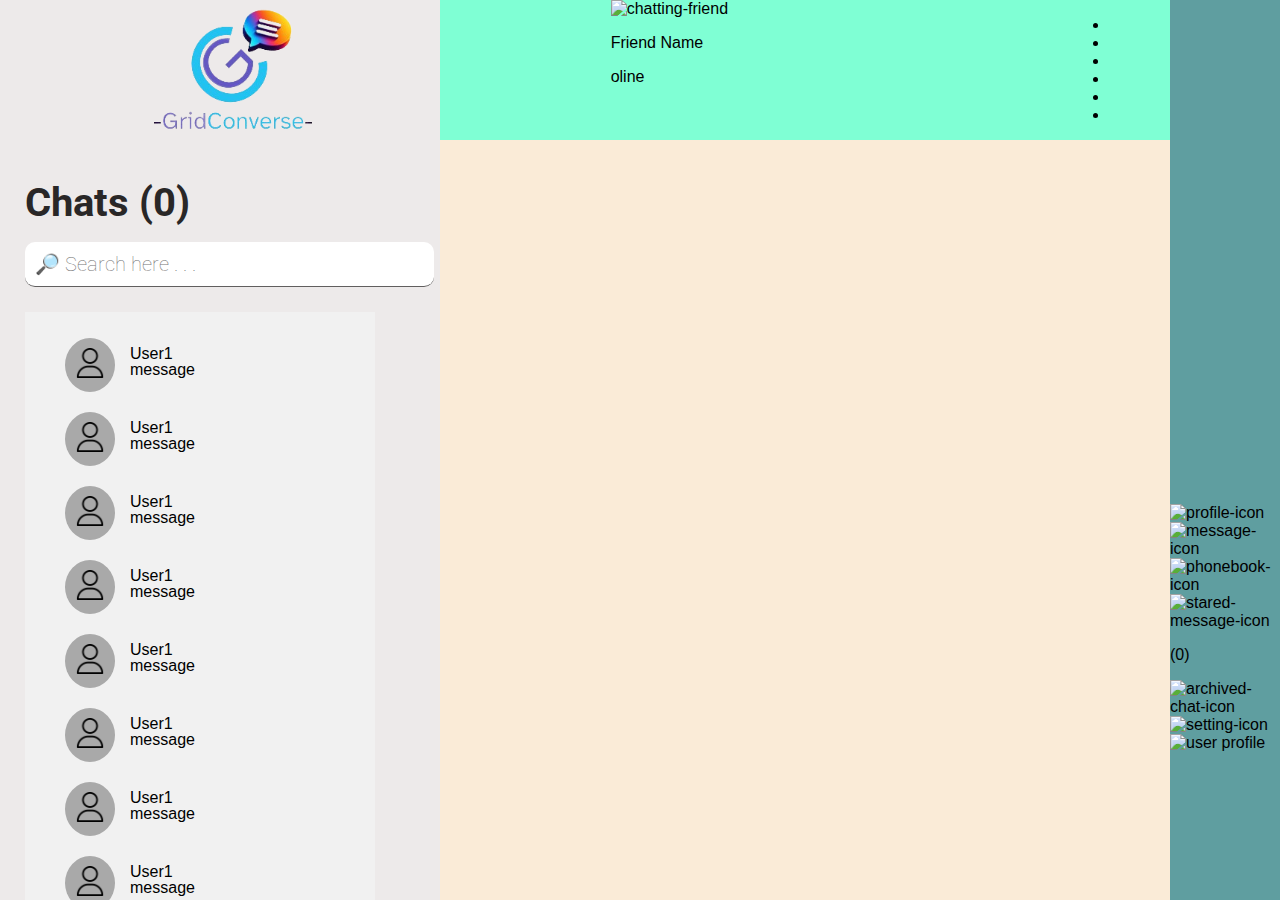
==== HTML/index.html @ d8b77171 "Modified the index.html, style.css and the Images folder" ====
<!DOCTYPE html>
<html lang="en">
<head>
    <meta charset="UTF-8">
    <meta name="viewport" content="width=device-width, initial-scale=1.0">
    <title>GridConverse</title>
    <link rel="stylesheet" href="/CSS/style.css">
    <link rel="preconnect" href="https://fonts.googleapis.com">
    <link rel="preconnect" href="https://fonts.gstatic.com" crossorigin>
    <link href="https://fonts.googleapis.com/css2?family=Roboto:wght@300&display=swap" rel="stylesheet">
</head>
<body>
    <div id="container">
        <aside id="left-side">
            <div class="left-side-items logo-space">
                <img id="logo" src="/Images/logo1.png" alt="logo">
            </div>
            <div class="left-side-items chat-search">
                <h1>Chats (0)</h1>
                <input id="search-friend" type="text" placeholder="&#128270; Search here . . .">
            </div>
            <div class="left-side-items friends-scroll">
                <ul id="friend-lists">
                    <li class="friends">
                        <div class="friends-photos">
                            <img src="/Images/user.png" alt="user photo">
                        </div>
                        <div class="name-message">
                            <p>User1</p>
                            <p>message</p>
                        </div>
                    </li>
                    <li class="friends">
                        <div class="friends-photos">
                            <img src="/Images/user.png" alt="user photo">
                        </div>
                        <div class="name-message">
                            <p>User1</p>
                            <p>message</p>
                        </div>
                    </li>
                    <li class="friends">
                        <div class="friends-photos">
                            <img src="/Images/user.png" alt="user photo">
                        </div>
                        <div class="name-message">
                            <p>User1</p>
                            <p>message</p>
                        </div>
                    </li>
                    <li class="friends">
                        <div class="friends-photos">
                            <img src="/Images/user.png" alt="user photo">
                        </div>
                        <div class="name-message">
                            <p>User1</p>
                            <p>message</p>
                        </div>
                    </li>
                    <li class="friends">
                        <div class="friends-photos">
                            <img src="/Images/user.png" alt="user photo">
                        </div>
                        <div class="name-message">
                            <p>User1</p>
                            <p>message</p>
                        </div>
                    </li>
                    <li class="friends">
                        <div class="friends-photos">
                            <img src="/Images/user.png" alt="user photo">
                        </div>
                        <div class="name-message">
                            <p>User1</p>
                            <p>message</p>
                        </div>
                    </li>
                    <li class="friends">
                        <div class="friends-photos">
                            <img src="/Images/user.png" alt="user photo">
                        </div>
                        <div class="name-message">
                            <p>User1</p>
                            <p>message</p>
                        </div>
                    </li>
                    <li class="friends">
                        <div class="friends-photos">
                            <img src="/Images/user.png" alt="user photo">
                        </div>
                        <div class="name-message">
                            <p>User1</p>
                            <p>message</p>
                        </div>
                    </li>
                    <li class="friends">
                        <div class="friends-photos">
                            <img src="/Images/user.png" alt="user photo">
                        </div>
                        <div class="name-message">
                            <p>User1</p>
                            <p>message</p>
                        </div>
                    </li>
                    <li class="friends">
                        <div class="friends-photos">
                            <img src="/Images/user.png" alt="user photo">
                        </div>
                        <div class="name-message">
                            <p>User1</p>
                            <p>message</p>
                        </div>
                    </li>
                </ul>
            </div>
        </aside>
        <main>
            <header>
                <div id="current-friend">
                    <div>
                        <img src="" alt="chatting-friend">
                    </div>
                    <p id="name">Friend Name</p>
                    <p id="status">oline</p>
                </div>
                <nav>
                    <ul id="nav-items">
                        <li class="nav-lists" id="seach-chat"></li>
                        <li class="nav-lists" id="call-phone"></li>
                        <li class="nav-lists" id="video-call"></li>
                        <li class="nav-lists" id="option"></li>
                        <li class="nav-lists" id="thems"></li>
                        <li class="nav-lists" id="light-mode"></li>
                    </ul>
                </nav>
            </header>
            <section id="chatting-section">

            </section>
        </main>
        <aside id="right-side">
            <div class="aside-items">
                <img src="/Images/logo2.png" alt="logo">
            </div>
            <div class="right-aside-items">
                <img src="" alt="profile-icon">
            </div>
            <div class="right-aside-items">
                <img src="" alt="message-icon">
            </div>
            <div class="right-aside-items">
                <img src="" alt="phonebook-icon">
            </div>
            <div class="right-aside-items">
                <img src="" alt="stared-message-icon">
                <p id="unread-message">(0)</p>
            </div>
            <div class="right-aside-items">
                <img src="" alt="archived-chat-icon">
            </div>
            <div class="right-aside-items">
                <img src="" alt="setting-icon">
            </div>
            <div class="right-aside-items">
                <img src="" alt="user profile">
            </div>
        </aside>
    </div>
</body>
</html>
---- CSS/style.css ----
/*Removing margin and padding from the view-port 
and setting the default font to Arial */
body{
    margin: 0;
    padding: 0;
    font-family: Arial, Helvetica, sans-serif;
}
/*General page view */
#container{
    display: flex;
    height: 100vh;
    position: relative;
}
/*The left side-bar contain the friends list */
#left-side{
    background-color: rgb(237, 234, 234);
    position: fixed;
    left: 0;
    width: 440px;
    height: 100%;
    display: flex;
    flex-direction: column;
}
.left-side-items{
    margin-left: 25px;
}
.logo-space{
    width: 170px;
    justify-self: center;
    align-self: center;
}
.left-side-items > #logo{
    width: 100%;
}
.left-side-items > h1{
    color: rgb(41, 39, 39);
    font-size: 40px;
    font-family: 'Roboto', sans-serif;
    margin-bottom: 16px;
}
.left-side-items > #search-friend{
    padding: 10px;
    padding-right: 145px;
    font-size: 20px;
    font-weight: lighter;
    font-family: 'Roboto', sans-serif;
    border-radius: 10px;
    border: none;
    border-bottom: 1px solid rgb(97, 95, 95);
}
.chat-search{
    margin-bottom: 25px;
}
.friends-scroll{
    width: 350px;
    background-color: #f1f1f1;
    padding: 0px;
    overflow-y: auto;
    overflow-x: hidden;
}
.friends-scroll::-webkit-scrollbar{
    width: 1vw;
}
.friends-scroll::-webkit-scrollbar-thumb{
    background-color: rgb(208, 208, 208);
    border-radius: 20px;
}
.friends-scroll::-webkit-scrollbar-track{
    background-color: rgb(223, 223, 223);
    border-radius: 20px;
}

.friends-scroll::-webkit-scrollbar-thumb:hover{
    background-color: rgb(177, 173, 173);
    border-radius: 20px;
}
#friend-lists > .friends{
    display: flex;
    list-style: none;
    padding-top: 10px;
    padding-bottom: 10px;
    cursor: pointer;
}
#friend-lists > .friends:hover{
    background-color: rgb(233, 231, 231);
}
#friend-lists > .friends > .friends-photos{
    width: 30px;
    background-color: darkgrey;
    border-radius: 50%;
    padding: 10px;
}
#friend-lists > .friends > .friends-photos > img{
    width: 100%;
}
.friends > .name-message{
    display: inline;
    margin-left: 15px;
    line-height: 0px;
}
/*The main section is the environment set up for live chat */
main{
    background-color: antiquewhite;
    position: absolute;
    left: 440px;
    right: 0;
    height: 100%;
}
header{
    background-color: aquamarine;
    display: flex;
    justify-content: space-around;
}
/*The right side-bar keep track of the functionality icons */
#right-side{
    background-color: cadetblue;
    position: fixed;
    right: 0;
    width: 110px;
    height: 100%;
}
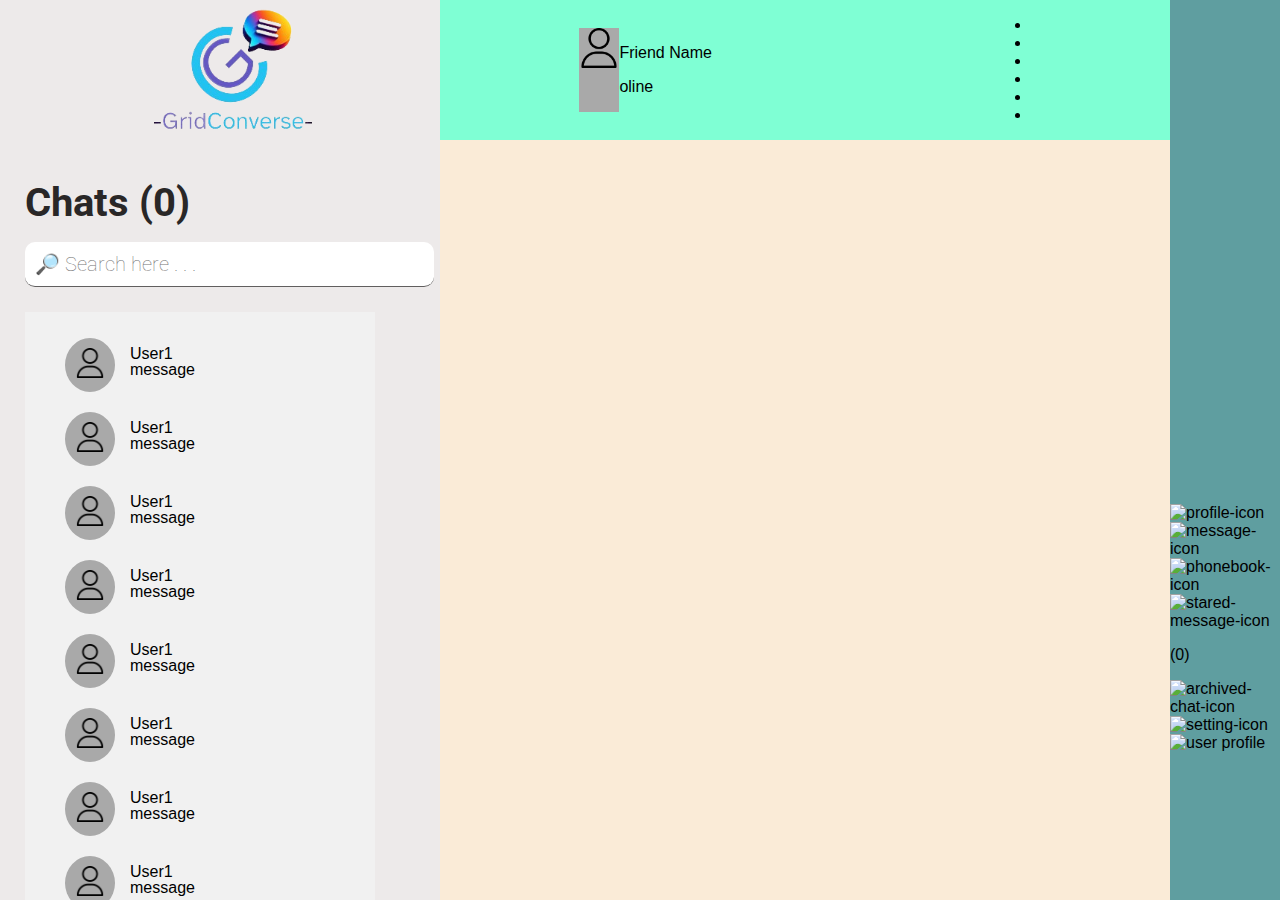
==== commit 85375697: "modified the style.css and index.html files" ====
--- a/HTML/index.html
+++ b/HTML/index.html
@@ -117,11 +117,13 @@
         <main>
             <header>
                 <div id="current-friend">
-                    <div>
-                        <img src="" alt="chatting-friend">
+                    <div id="current-friend-photo">
+                        <img src="/Images/user.png" alt="chatting-friend">
                     </div>
-                    <p id="name">Friend Name</p>
-                    <p id="status">oline</p>
+                    <div id="name-status">
+                        <p id="name">Friend Name</p>
+                        <p id="status">oline</p>
+                    </div>
                 </div>
                 <nav>
                     <ul id="nav-items">
--- a/CSS/style.css
+++ b/CSS/style.css
@@ -103,13 +103,24 @@
     background-color: antiquewhite;
     position: absolute;
     left: 440px;
-    right: 0;
+    right: 110px;
     height: 100%;
 }
 header{
     background-color: aquamarine;
     display: flex;
     justify-content: space-around;
+    align-items: center;
+}
+#current-friend{
+    display: flex;
+}
+#current-friend-photo{
+    width: 40px;
+    background-color: darkgrey;
+}
+#current-friend-photo > img{
+    width: 100%;
 }
 /*The right side-bar keep track of the functionality icons */
 #right-side{
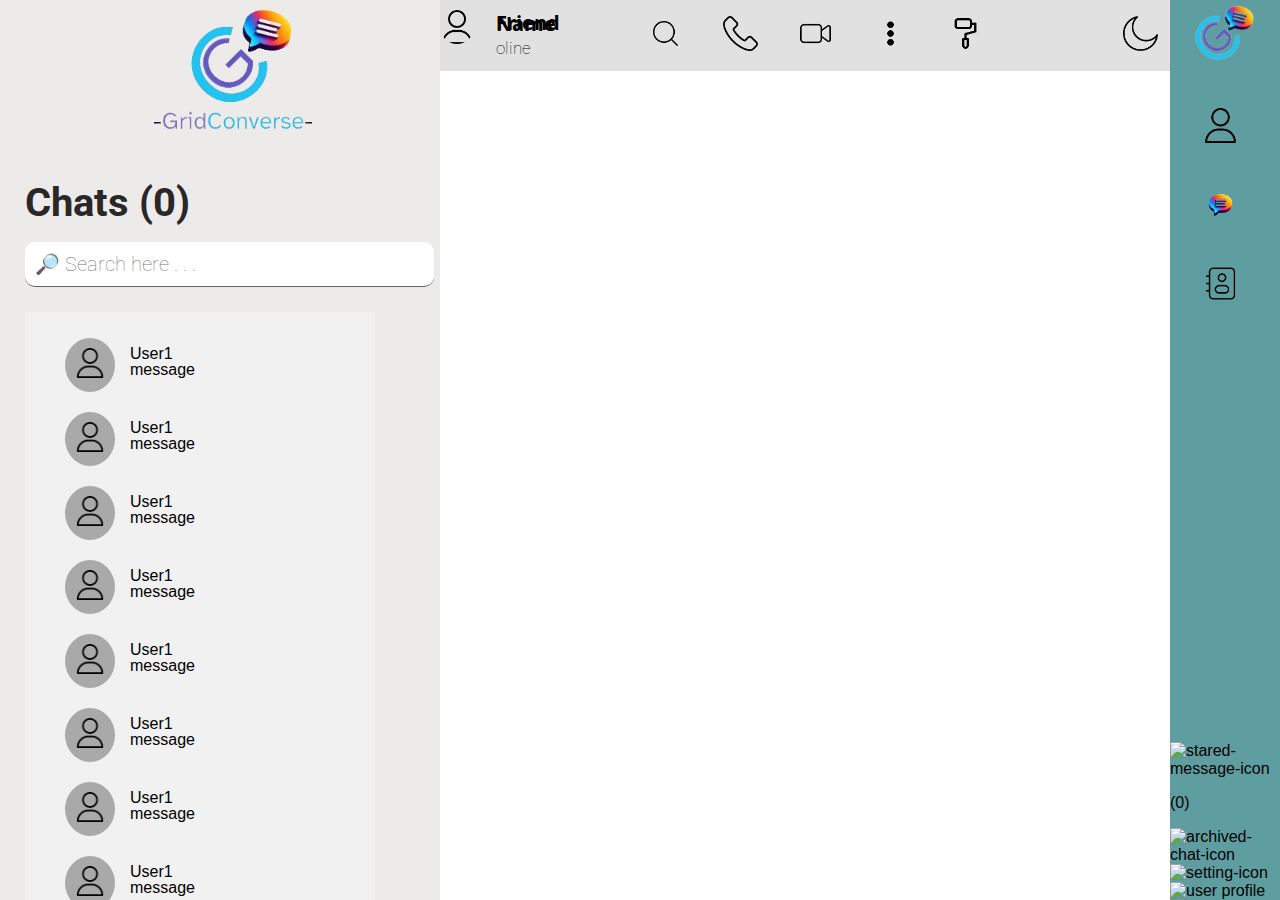
==== commit aca8b81d: "modified the hearder section" ====
--- a/HTML/index.html
+++ b/HTML/index.html
@@ -8,6 +8,7 @@
     <link rel="preconnect" href="https://fonts.googleapis.com">
     <link rel="preconnect" href="https://fonts.gstatic.com" crossorigin>
     <link href="https://fonts.googleapis.com/css2?family=Roboto:wght@300&display=swap" rel="stylesheet">
+    <link href="https://fonts.googleapis.com/css2?family=Open+Sans&display=swap" rel="stylesheet">
 </head>
 <body>
     <div id="container">
@@ -127,12 +128,24 @@
                 </div>
                 <nav>
                     <ul id="nav-items">
-                        <li class="nav-lists" id="seach-chat"></li>
-                        <li class="nav-lists" id="call-phone"></li>
-                        <li class="nav-lists" id="video-call"></li>
-                        <li class="nav-lists" id="option"></li>
-                        <li class="nav-lists" id="thems"></li>
-                        <li class="nav-lists" id="light-mode"></li>
+                        <li class="nav-lists" id="search-chat">
+                            <a href="#"><img title="Search" src="/Images/magnifying-glass.png" alt=""></a>
+                        </li>
+                        <li class="nav-lists" id="call-phone">
+                            <a href="#"><img title="Voice call" src="/Images/telephone.png" alt=""></a>
+                        </li>
+                        <li class="nav-lists" id="video-call">
+                            <a href="#"><img title="Video call" src="/Images/cam-recorder.png" alt=""></a>
+                        </li>
+                        <li class="nav-lists" id="option">
+                            <a href="#"><img title="Options" src="/Images/options.png" alt=""></a>
+                        </li>
+                        <li class="nav-lists" id="themes">
+                            <a href="#"><img title="Themes" src="/Images/themes.png" alt=""></a>
+                        </li>
+                        <li class="nav-lists" id="light-mode">
+                            <a href="#"><img title="Light mode" src="/Images/night-mode.png" alt=""></a>
+                        </li>
                     </ul>
                 </nav>
             </header>
@@ -141,31 +154,39 @@
             </section>
         </main>
         <aside id="right-side">
-            <div class="aside-items">
-                <img src="/Images/logo2.png" alt="logo">
+            <div id="upper-section">
+                <div class="right-aside-logo">
+                    <img src="/Images/logo2.png" alt="logo">
+                </div>
+                <div class="right-aside-items1">
+                    <ul>
+                        <li class="right-side-list">
+                            <a href="#"><img src="/Images/user.png" alt="profile-icon"></a>
+                        </li>
+                        <li class="right-side-list">
+                            <a href="#"><img src="/Images/chat-icon.png" alt="message-icon"></a>
+                        </li>
+                        <li class="right-side-list">
+                            <a href="#"><img src="/Images/contact.png" alt="phonebook-icon"></a>
+                        </li>
+                    </ul>
+                </div>
             </div>
-            <div class="right-aside-items">
-                <img src="" alt="profile-icon">
-            </div>
-            <div class="right-aside-items">
-                <img src="" alt="message-icon">
-            </div>
-            <div class="right-aside-items">
-                <img src="" alt="phonebook-icon">
-            </div>
-            <div class="right-aside-items">
-                <img src="" alt="stared-message-icon">
-                <p id="unread-message">(0)</p>
-            </div>
-            <div class="right-aside-items">
-                <img src="" alt="archived-chat-icon">
-            </div>
-            <div class="right-aside-items">
-                <img src="" alt="setting-icon">
-            </div>
-            <div class="right-aside-items">
-                <img src="" alt="user profile">
-            </div>
+            <d class="lower-section">
+                <div class="right-aside-items2">
+                    <img src="" alt="stared-message-icon">
+                    <p id="unread-message">(0)</p>
+                </div>
+                <div class="right-aside-items">
+                    <img src="" alt="archived-chat-icon">
+                </div>
+                <div class="right-aside-items">
+                    <img src="" alt="setting-icon">
+                </div>
+                <div class="right-aside-items">
+                    <img src="" alt="user profile">
+                </div>
+            </d>
         </aside>
     </div>
 </body>
--- a/CSS/style.css
+++ b/CSS/style.css
@@ -100,14 +100,14 @@
 }
 /*The main section is the environment set up for live chat */
 main{
-    background-color: antiquewhite;
+    background-color: rgb(255, 255, 255);
     position: absolute;
     left: 440px;
     right: 110px;
     height: 100%;
 }
 header{
-    background-color: aquamarine;
+    background-color: rgb(225, 225, 225);
     display: flex;
     justify-content: space-around;
     align-items: center;
@@ -116,11 +116,47 @@
     display: flex;
 }
 #current-friend-photo{
-    width: 40px;
-    background-color: darkgrey;
+    width: 50px;
+    border-radius: 50%;
+    margin-right: 10px;
 }
 #current-friend-photo > img{
     width: 100%;
+    border-radius: 50%;
+}
+#name-status{
+    display: flex;
+    flex-direction: column;
+    line-height: 1px;
+    /* background-color: rgb(135, 163, 95); */
+}
+#name-status > #name, #status{
+    align-self: flex-start;
+    padding: 2px;
+    margin: 10px;
+    font-size: 20px;
+    font-weight: bold;
+    font-family: 'Open Sans', sans-serif;
+}
+#name-status > #status{
+    font-size: 17px;
+    font-family: 'Roboto', sans-serif;
+    font-weight: lighter;
+}
+nav > #nav-items{
+    display: flex;
+    justify-content: center;
+    align-items: center;
+}
+.nav-lists{
+    list-style: none;
+    padding: 0px 20px;
+}
+.nav-lists > a > img{
+    width: 35px;
+}
+#light-mode{
+    margin-left: 100px;
 }
 /*The right side-bar keep track of the functionality icons */
 #right-side{
@@ -129,4 +165,35 @@
     right: 0;
     width: 110px;
     height: 100%;
+    display: flex;
+    flex-direction: column;
+    justify-content: space-between;
+    align-items: center;
+}
+#upper-section{
+    display: flex;
+    flex-direction: column;
+    justify-content: center;
+    align-items: center;
+}
+#upper-section > .right-aside-logo{
+    width: 70px;
+}
+#upper-section > .right-aside-logo > img{
+    width: 100%;
+}
+.right-aside-items1 > ul{
+    display: flex;
+    flex-direction: column;
+    justify-content: center;
+    align-items: center;
+}
+.right-aside-items1 > ul > .right-side-list{
+    width: 35px;
+    list-style: none;
+    padding: 20px 0px;
+    margin-right: 50px;
+}
+.right-aside-items1 > ul > .right-side-list > a > img{
+    width: 100%;
 }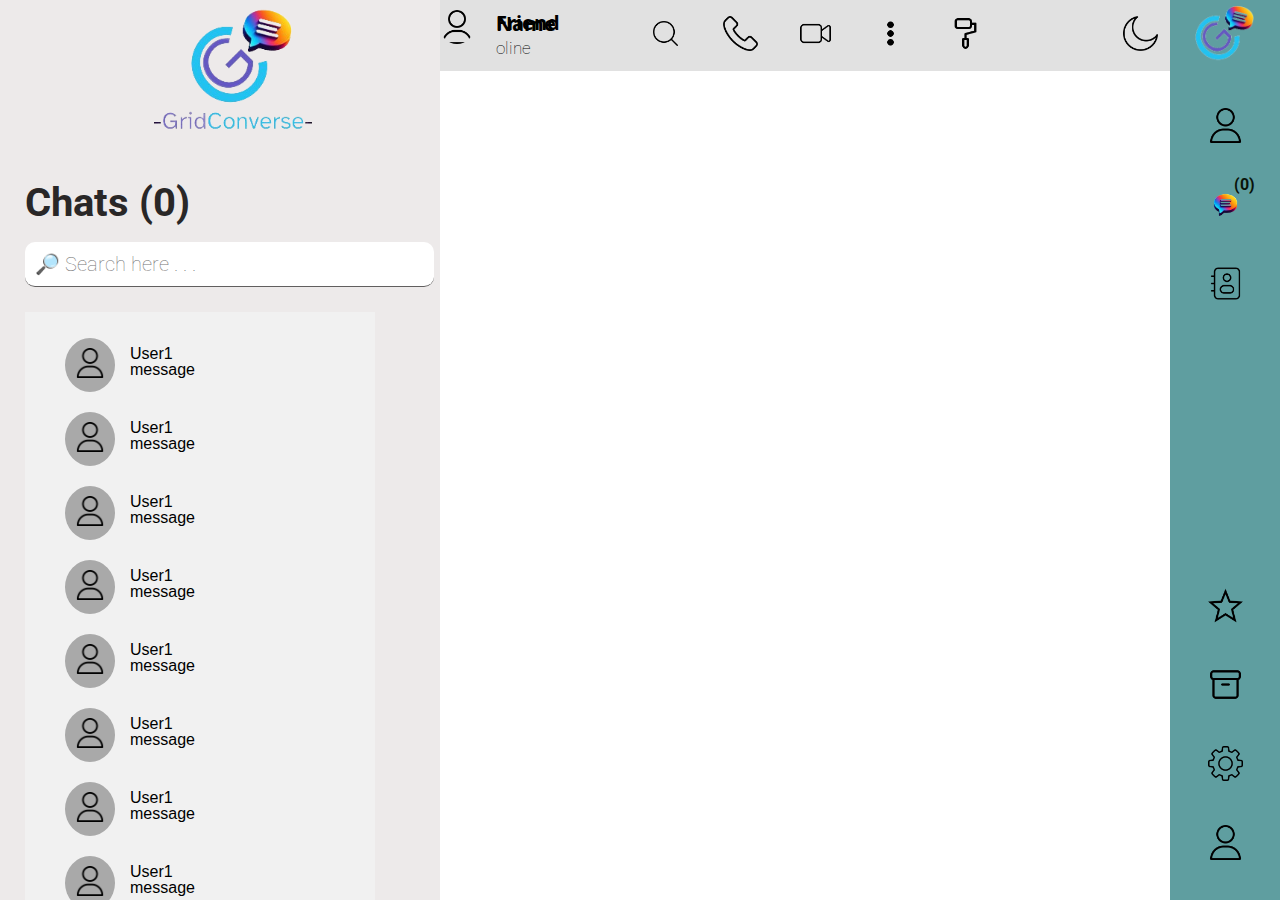
==== commit 1c7180bb: "modified the right side section and add new icons for the messaging section" ====
--- a/HTML/index.html
+++ b/HTML/index.html
@@ -129,22 +129,22 @@
                 <nav>
                     <ul id="nav-items">
                         <li class="nav-lists" id="search-chat">
-                            <a href="#"><img title="Search" src="/Images/magnifying-glass.png" alt=""></a>
+                            <a href="#"><img title="Search" src="/Images/magnifying-glass.png" alt="Search"></a>
                         </li>
                         <li class="nav-lists" id="call-phone">
-                            <a href="#"><img title="Voice call" src="/Images/telephone.png" alt=""></a>
+                            <a href="#"><img title="Voice call" src="/Images/telephone.png" alt="telephone"></a>
                         </li>
                         <li class="nav-lists" id="video-call">
-                            <a href="#"><img title="Video call" src="/Images/cam-recorder.png" alt=""></a>
+                            <a href="#"><img title="Video call" src="/Images/cam-recorder.png" alt="cam-recorder"></a>
                         </li>
                         <li class="nav-lists" id="option">
-                            <a href="#"><img title="Options" src="/Images/options.png" alt=""></a>
+                            <a href="#"><img title="Options" src="/Images/options.png" alt="options"></a>
                         </li>
                         <li class="nav-lists" id="themes">
-                            <a href="#"><img title="Themes" src="/Images/themes.png" alt=""></a>
+                            <a href="#"><img title="Themes" src="/Images/themes.png" alt="themes"></a>
                         </li>
                         <li class="nav-lists" id="light-mode">
-                            <a href="#"><img title="Light mode" src="/Images/night-mode.png" alt=""></a>
+                            <a href="#"><img title="Light mode" src="/Images/night-mode.png" alt="night-mode"></a>
                         </li>
                     </ul>
                 </nav>
@@ -152,6 +152,7 @@
             <section id="chatting-section">
 
             </section>
+            
         </main>
         <aside id="right-side">
             <div id="upper-section">
@@ -163,8 +164,11 @@
                         <li class="right-side-list">
                             <a href="#"><img src="/Images/user.png" alt="profile-icon"></a>
                         </li>
-                        <li class="right-side-list">
+                        <li class="right-side-list message-box">
                             <a href="#"><img src="/Images/chat-icon.png" alt="message-icon"></a>
+                            <div id="unread-message">
+                                <p>(0)</p>
+                            </div>
                         </li>
                         <li class="right-side-list">
                             <a href="#"><img src="/Images/contact.png" alt="phonebook-icon"></a>
@@ -172,21 +176,22 @@
                     </ul>
                 </div>
             </div>
-            <d class="lower-section">
-                <div class="right-aside-items2">
-                    <img src="" alt="stared-message-icon">
-                    <p id="unread-message">(0)</p>
-                </div>
-                <div class="right-aside-items">
-                    <img src="" alt="archived-chat-icon">
-                </div>
-                <div class="right-aside-items">
-                    <img src="" alt="setting-icon">
-                </div>
-                <div class="right-aside-items">
-                    <img src="" alt="user profile">
-                </div>
-            </d>
+            <div id="lower-section">
+                <ul>
+                    <li class="right-side-list">
+                        <a href="#"><img src="/Images/star.png" alt="stared-message-icon"></a>
+                    </li>
+                    <li class="right-side-list">
+                        <a href="#"><img src="/Images/archive.png" alt="archived-chat-icon"></a>
+                    </li>
+                    <li class="right-side-list">
+                        <a href="#"><img src="/Images/settings.png" alt="setting-icon"></a>
+                    </li>
+                    <li class="right-side-list">
+                        <a href="#"><img src="/Images/user.png" alt="user profile"></a>
+                    </li>
+                </ul>
+            </div>
         </aside>
     </div>
 </body>
--- a/CSS/style.css
+++ b/CSS/style.css
@@ -170,7 +170,7 @@
     justify-content: space-between;
     align-items: center;
 }
-#upper-section{
+#upper-section, #lower-section{
     display: flex;
     flex-direction: column;
     justify-content: center;
@@ -182,18 +182,29 @@
 #upper-section > .right-aside-logo > img{
     width: 100%;
 }
-.right-aside-items1 > ul{
+.right-aside-items1 > ul, #lower-section > ul{
     display: flex;
     flex-direction: column;
     justify-content: center;
     align-items: center;
 }
-.right-aside-items1 > ul > .right-side-list{
+.right-aside-items1 > ul > .right-side-list, #lower-section > ul > .right-side-list{
     width: 35px;
     list-style: none;
     padding: 20px 0px;
-    margin-right: 50px;
-}
-.right-aside-items1 > ul > .right-side-list > a > img{
-    width: 100%;
+    margin-right: 40px;
+}
+.right-aside-items1 > ul > .right-side-list > a > img, #lower-section > ul > .right-side-list > a > img{
+    width: 100%;
+}
+.message-box{
+    display: flex;
+}
+.message-box > #unread-message > p{
+    font-weight: bold;
+    font-family: 'Roboto', sans-serif;
+    color: rgb(9, 19, 10);
+    position: absolute;
+    left: 64px;
+    top: 159px;
 }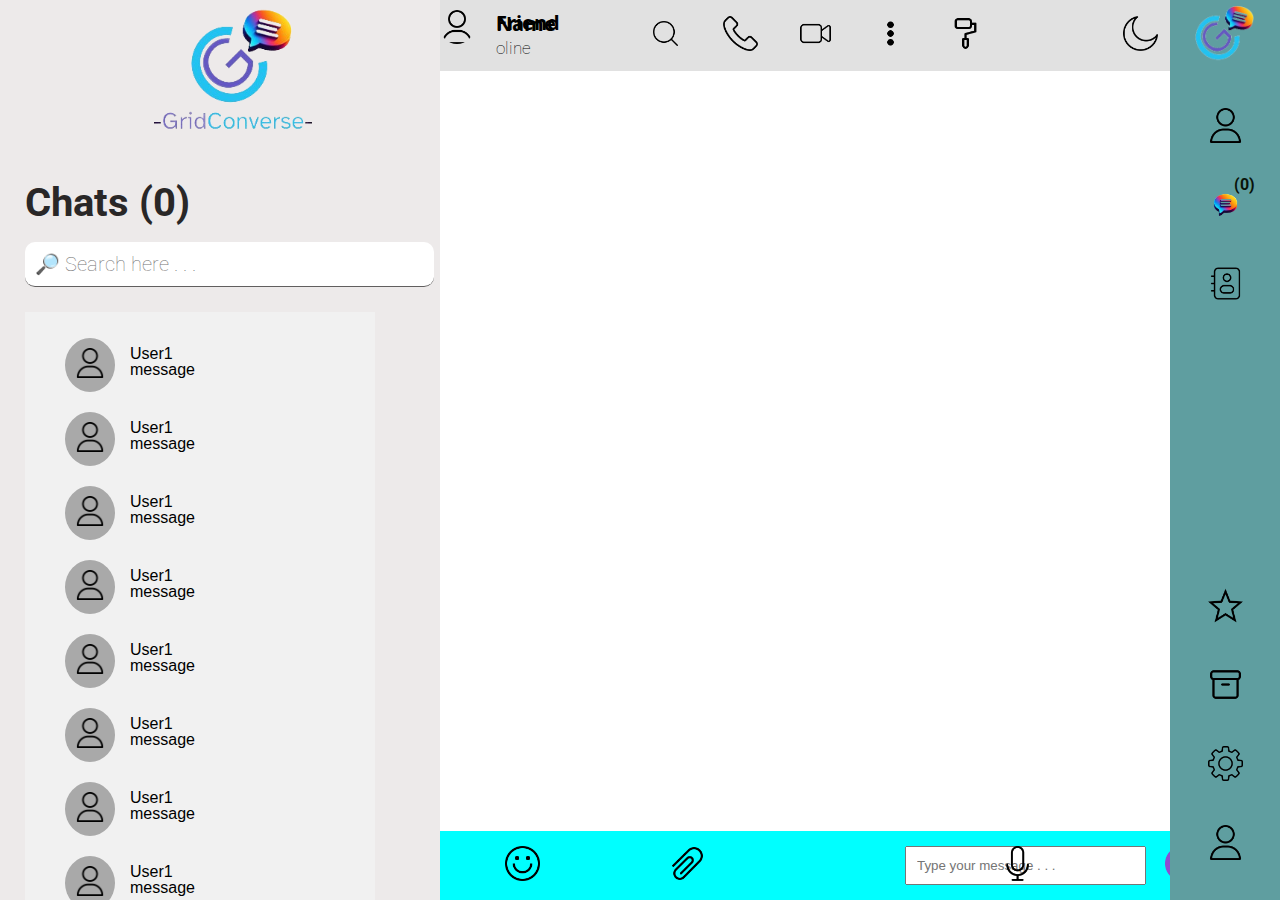
==== commit 9409504b: "added the message input section" ====
--- a/HTML/index.html
+++ b/HTML/index.html
@@ -152,7 +152,25 @@
             <section id="chatting-section">
 
             </section>
-            
+            <footer>
+                <div  id="send-list">
+                    <div>
+                        <a href="#"><img src="/Images/emoji.png" alt="emoji icon"></a>
+                    </div>
+                    <div>
+                        <a href="#"><img src="/Images/attachment.png" alt="attachment"></a>
+                    </div>
+                    <div>
+                        <input type="text" id="type-message" placeholder="Type your message . . .">
+                    </div>
+                    <div>
+                        <a href="#"><img src="/Images/microphone.png" alt="mic"></a>
+                    </div>
+                    <div>
+                        <a href="#"><img src="/Images/send.png" alt="send bottom"></a>
+                    </div>
+                </div>
+            </footer>
         </main>
         <aside id="right-side">
             <div id="upper-section">
--- a/CSS/style.css
+++ b/CSS/style.css
@@ -207,4 +207,29 @@
     position: absolute;
     left: 64px;
     top: 159px;
+}
+footer{
+    background-color: aqua;
+    position: fixed;
+    bottom: 0;
+}
+footer > #send-list{
+    display: flex;
+    justify-content: space-evenly;
+    align-items: center;
+}
+footer > #send-list > div{
+    margin-left: 50px;
+    margin-right: 50px;
+    padding: 15px;
+    width: 35px;
+}
+footer > #send-list > div > a > img{
+    width: 100%;
+}
+footer > #send-list > div > #type-message{
+    padding: 10px;
+    padding-right: 50px;
+    margin-left: 70px;
+    margin-right: 70px;
 }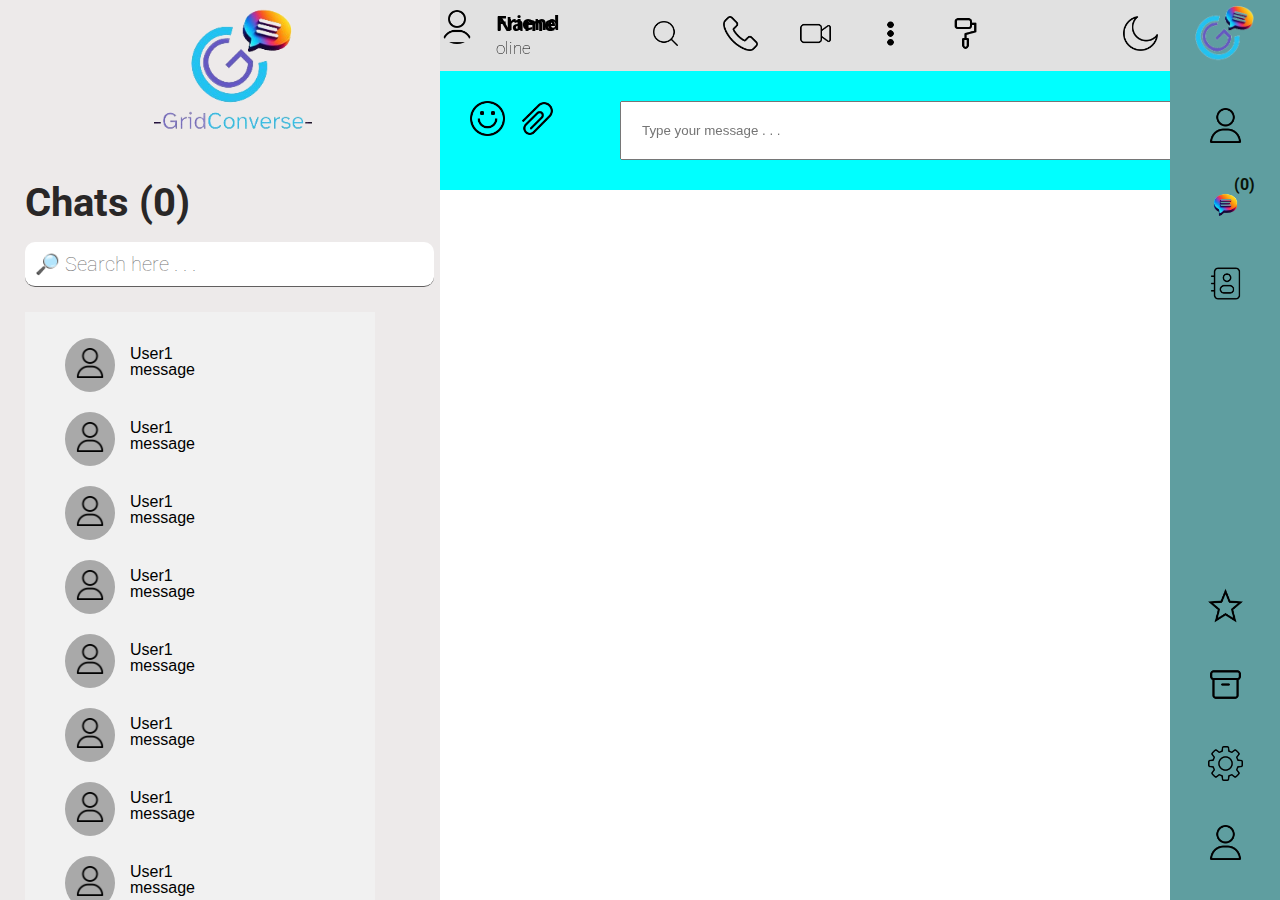
==== commit 5bb56e16: "modified the style.css and the index.html files" ====
--- a/HTML/index.html
+++ b/HTML/index.html
@@ -154,19 +154,19 @@
             </section>
             <footer>
                 <div  id="send-list">
-                    <div>
+                    <div class="down emoji">
                         <a href="#"><img src="/Images/emoji.png" alt="emoji icon"></a>
                     </div>
-                    <div>
+                    <div class="down attachment">
                         <a href="#"><img src="/Images/attachment.png" alt="attachment"></a>
                     </div>
-                    <div>
+                    <div class="down text-box">
                         <input type="text" id="type-message" placeholder="Type your message . . .">
                     </div>
-                    <div>
+                    <div class="down mic">
                         <a href="#"><img src="/Images/microphone.png" alt="mic"></a>
                     </div>
-                    <div>
+                    <div class="down send-bottom">
                         <a href="#"><img src="/Images/send.png" alt="send bottom"></a>
                     </div>
                 </div>
--- a/CSS/style.css
+++ b/CSS/style.css
@@ -210,26 +210,42 @@
 }
 footer{
     background-color: aqua;
-    position: fixed;
-    bottom: 0;
+    display: flex;
+    justify-content: space-evenly;
+    align-items: center;
+    padding: 10px;
 }
 footer > #send-list{
-    display: flex;
-    justify-content: space-evenly;
-    align-items: center;
-}
-footer > #send-list > div{
-    margin-left: 50px;
-    margin-right: 50px;
-    padding: 15px;
+    display: grid;
+    grid-template-columns: repeat(20, 50px);
+    grid-template-rows: 1fr;
+}
+#send-list > div{
     width: 35px;
-}
-footer > #send-list > div > a > img{
-    width: 100%;
-}
-footer > #send-list > div > #type-message{
-    padding: 10px;
-    padding-right: 50px;
-    margin-left: 70px;
-    margin-right: 70px;
+    margin: 20px;
+}
+#send-list > div > a > img{
+    width: 100%;
+}
+#send-list > div > input{
+    display: flex;
+    justify-content: center;
+    align-items: center;
+    padding: 20px;
+    padding-right: 550px;
+}
+#send-list > .emoji{
+    grid-area: 1/1/2/2;
+}
+#send-list > .attachment{
+    grid-area: 1/2/2/4;
+}
+#send-list > .text-box{
+    grid-area: 1/4/2/18;
+}
+#send-list > .mic{
+    grid-area: 1/19/2/20;
+}
+#send-list > .send-bottom{
+    grid-area: 1/20/2/21;
 }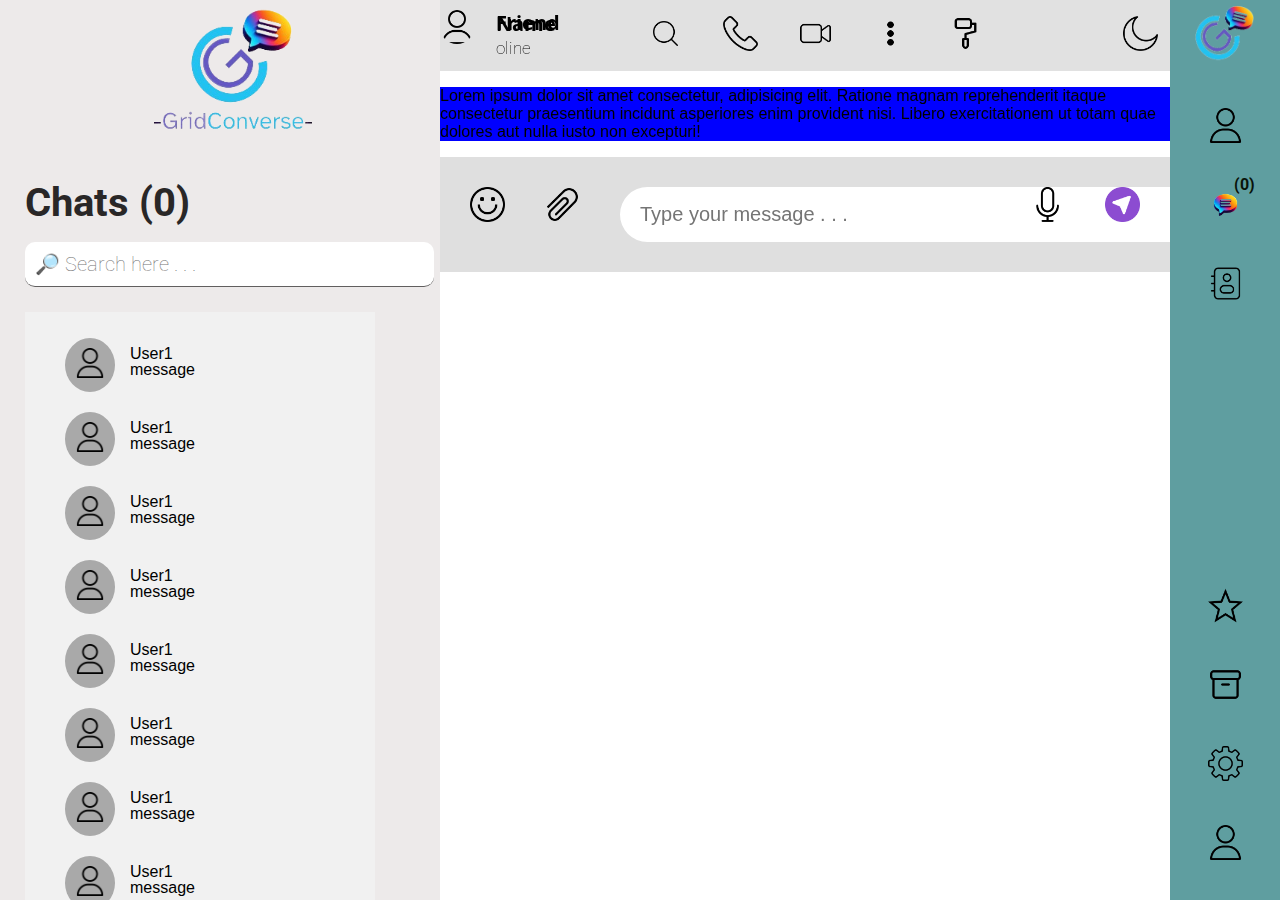
==== commit 38eec29f: "modified the style.css and the index.html" ====
--- a/HTML/index.html
+++ b/HTML/index.html
@@ -150,27 +150,27 @@
                 </nav>
             </header>
             <section id="chatting-section">
-
+                <div><p>Lorem ipsum dolor sit amet consectetur, adipisicing elit. Ratione magnam reprehenderit itaque consectetur praesentium incidunt asperiores enim provident nisi. Libero exercitationem ut totam quae dolores aut nulla iusto non excepturi!</p></div>
             </section>
             <footer>
-                <div  id="send-list">
-                    <div class="down emoji">
-                        <a href="#"><img src="/Images/emoji.png" alt="emoji icon"></a>
-                    </div>
-                    <div class="down attachment">
-                        <a href="#"><img src="/Images/attachment.png" alt="attachment"></a>
-                    </div>
-                    <div class="down text-box">
+                <div id="send-list">
+                    <div class="emoji">
+                        <a href="#"><img src="/Images/emoji.png" alt="Smiling face emoji icon"></a>
+                    </div>
+                    <div class="attachment">
+                        <a href="#"><img src="/Images/attachment.png" alt="Attachment icon"></a>
+                    </div>
+                    <div class="text-box">
                         <input type="text" id="type-message" placeholder="Type your message . . .">
                     </div>
-                    <div class="down mic">
-                        <a href="#"><img src="/Images/microphone.png" alt="mic"></a>
-                    </div>
-                    <div class="down send-bottom">
-                        <a href="#"><img src="/Images/send.png" alt="send bottom"></a>
-                    </div>
-                </div>
-            </footer>
+                    <div class="mic">
+                        <a href="#"><img src="/Images/microphone.png" alt="Microphone icon"></a>
+                    </div>
+                    <div class="send-bottom">
+                        <a href="#"><img src="/Images/send.png" alt="Send icon"></a>
+                    </div>
+                </div>
+            </footer>            
         </main>
         <aside id="right-side">
             <div id="upper-section">
--- a/CSS/style.css
+++ b/CSS/style.css
@@ -208,8 +208,11 @@
     left: 64px;
     top: 159px;
 }
+#chatting-section{
+    background-color: blue;
+}
 footer{
-    background-color: aqua;
+    background-color: rgb(223, 223, 223);
     display: flex;
     justify-content: space-evenly;
     align-items: center;
@@ -217,7 +220,7 @@
 }
 footer > #send-list{
     display: grid;
-    grid-template-columns: repeat(20, 50px);
+    grid-template-columns: repeat(20, 1fr);
     grid-template-rows: 1fr;
 }
 #send-list > div{
@@ -231,8 +234,9 @@
     display: flex;
     justify-content: center;
     align-items: center;
-    padding: 20px;
-    padding-right: 550px;
+    padding: 5px 20px;
+    width: 650px;
+    height: 45px;
 }
 #send-list > .emoji{
     grid-area: 1/1/2/2;
@@ -242,6 +246,13 @@
 }
 #send-list > .text-box{
     grid-area: 1/4/2/18;
+    align-items: center;
+    & > #type-message{
+        font-size: 20px;
+        font-weight: lighter;
+        border: none;
+        border-radius: 50px;
+    }
 }
 #send-list > .mic{
     grid-area: 1/19/2/20;
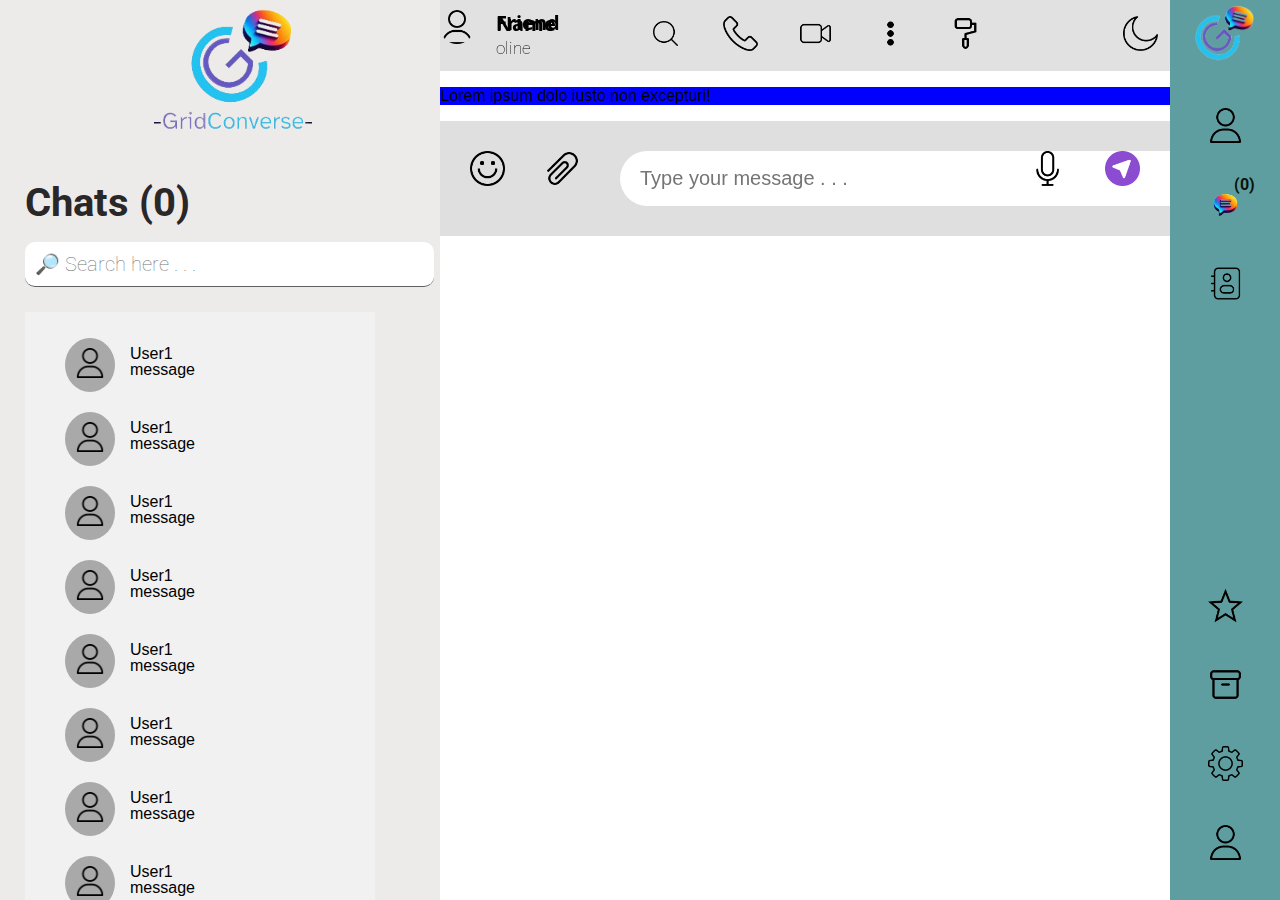
==== commit 27a2ade1: "The index.html was modified" ====
--- a/HTML/index.html
+++ b/HTML/index.html
@@ -150,7 +150,7 @@
                 </nav>
             </header>
             <section id="chatting-section">
-                <div><p>Lorem ipsum dolor sit amet consectetur, adipisicing elit. Ratione magnam reprehenderit itaque consectetur praesentium incidunt asperiores enim provident nisi. Libero exercitationem ut totam quae dolores aut nulla iusto non excepturi!</p></div>
+                <div><p>Lorem ipsum dolo iusto non excepturi!</p></div>
             </section>
             <footer>
                 <div id="send-list">
